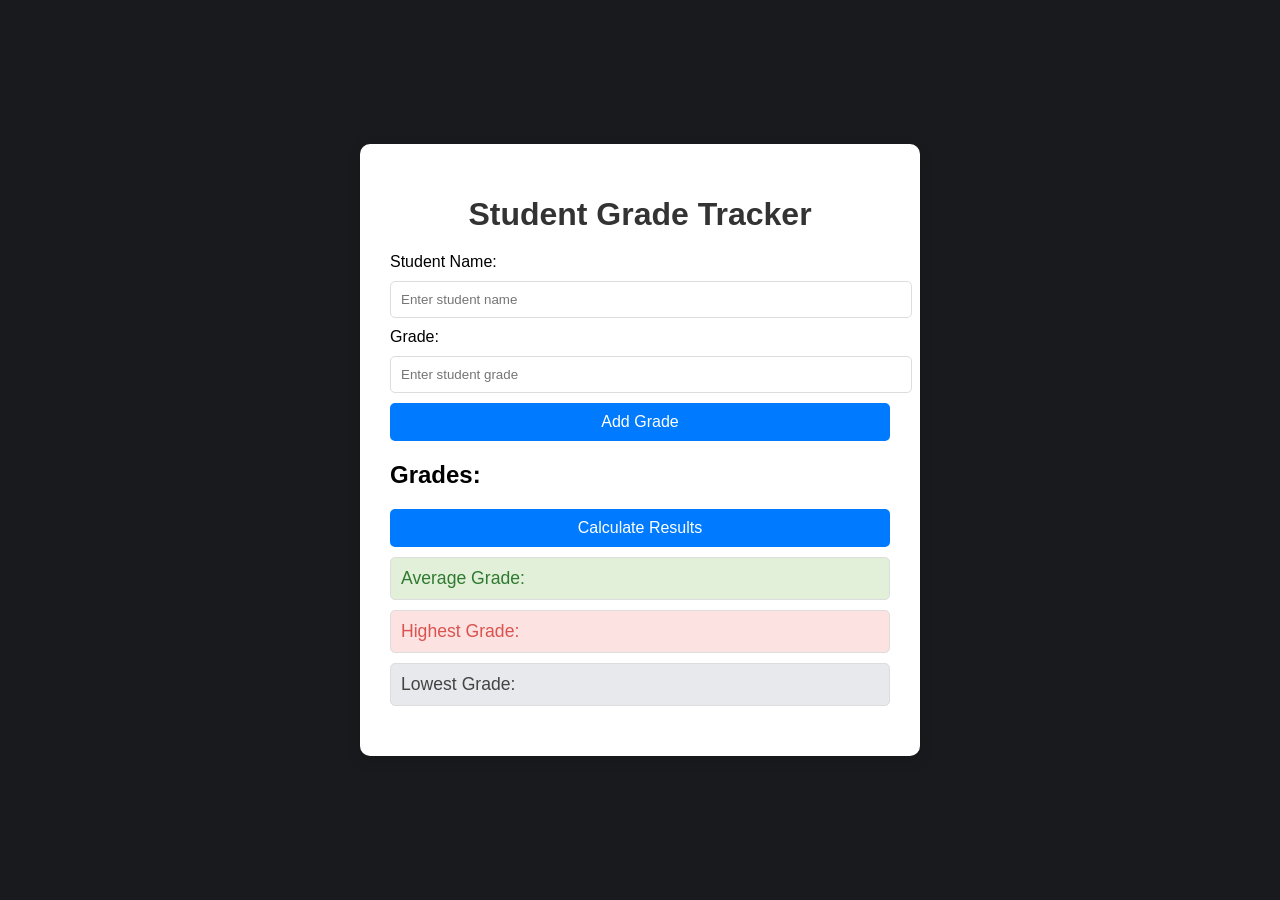
==== TASK-1/Student_Grade_Tracker/index.html @ c4af233d "completed CodeAlpha t-1" ====
<!DOCTYPE html>
<html lang="en">
<head>
    <meta charset="UTF-8">
    <meta name="viewport" content="width=device-width, initial-scale=1.0">
    <title>Student Grade Tracker</title>
    <link rel="stylesheet" href="styles.css">
</head>
<body>
    <div class="container">
        <h1>Student Grade Tracker</h1>
        <div class="input-section">
            <label for="student-name">Student Name:</label>
            <input type="text" id="student-name" placeholder="Enter student name">
            <label for="student-grade">Grade:</label>
            <input type="number" id="student-grade" placeholder="Enter student grade">
            <button onclick="addGrade()">Add Grade</button>
        </div>
        <div class="grades-list">
            <h2>Grades:</h2>
            <ul id="grades-list"></ul>
        </div>
        <div class="results-section">
            <button onclick="calculateResults()">Calculate Results</button>
            <p id="average-grade">Average Grade: </p>
            <p id="highest-grade">Highest Grade: </p>
            <p id="lowest-grade">Lowest Grade: </p>
        </div>
    </div>
    <script src="script.js"></script>
</body>
</html>
---- TASK-1/Student_Grade_Tracker/styles.css ----
/* General Styling */
body {
    font-family: 'Arial', sans-serif;
    display: flex;
    justify-content: center;
    align-items: center;
    height: 100vh;
    margin: 0;
    background-color: #191a1d;
}

.container {
    background: #ffffff;
    padding: 30px;
    border-radius: 10px;
    box-shadow: 0 5px 15px rgba(0, 0, 0, 0.1);
    max-width: 500px;
    width: 100%;
}

h1 {
    text-align: center;
    color: #333;
    font-size: 2rem;
    margin-bottom: 20px;
}

.input-section, .grades-list, .results-section {
    margin-bottom: 20px;
}

input, button {
    display: block;
    width: 100%;
    padding: 10px;
    margin: 10px 0;
    border-radius: 5px;
    border: 1px solid #ddd;
}

input:focus {
    border-color: #007bff;
    outline: none;
    box-shadow: 0 0 5px rgba(0, 123, 255, 0.5);
}

button {
    background-color: #007bff;
    color: white;
    border: none;
    cursor: pointer;
    font-size: 1rem;
    transition: background-color 0.3s ease;
}

button:hover {
    background-color: #0056b3;
}

/* Grades List Styling */
.grades-list ul {
    list-style-type: none;
    padding: 0;
}

.grades-list ul li {
    background: #7cb5f1;
    color: rgb(0, 0, 0);
    padding: 10px;
    margin-bottom: 5px;
    border-radius: 5px;
    font-weight: bolder;
    font-size: 1rem;
    display: flex;
    justify-content: space-between;
    align-items: center;
}

.delete-button {
    background: #d9534f;
    border: none;
    width: max-content;
    border-radius: 5px;
    cursor: pointer;
    color: white;
    margin-left: 10px;
    transition: background 0.3s ease;
}

.delete-button:hover {
    background: #c9302c;
}

/* Results Section Styling */
.results-section p {
    font-size: 1.1rem;
    margin: 10px 0;
    padding: 10px;
    background: #f8f9fa;
    border: 1px solid #ddd;
    border-radius: 5px;
}

#average-grade {
    background-color: #e2f0d9;
    color: #2f7a31;
}

#highest-grade {
    background-color: #fde2e2;
    color: #d9534f;
}

#lowest-grade {
    background-color: #e8e9ed;
    color: #444;
}
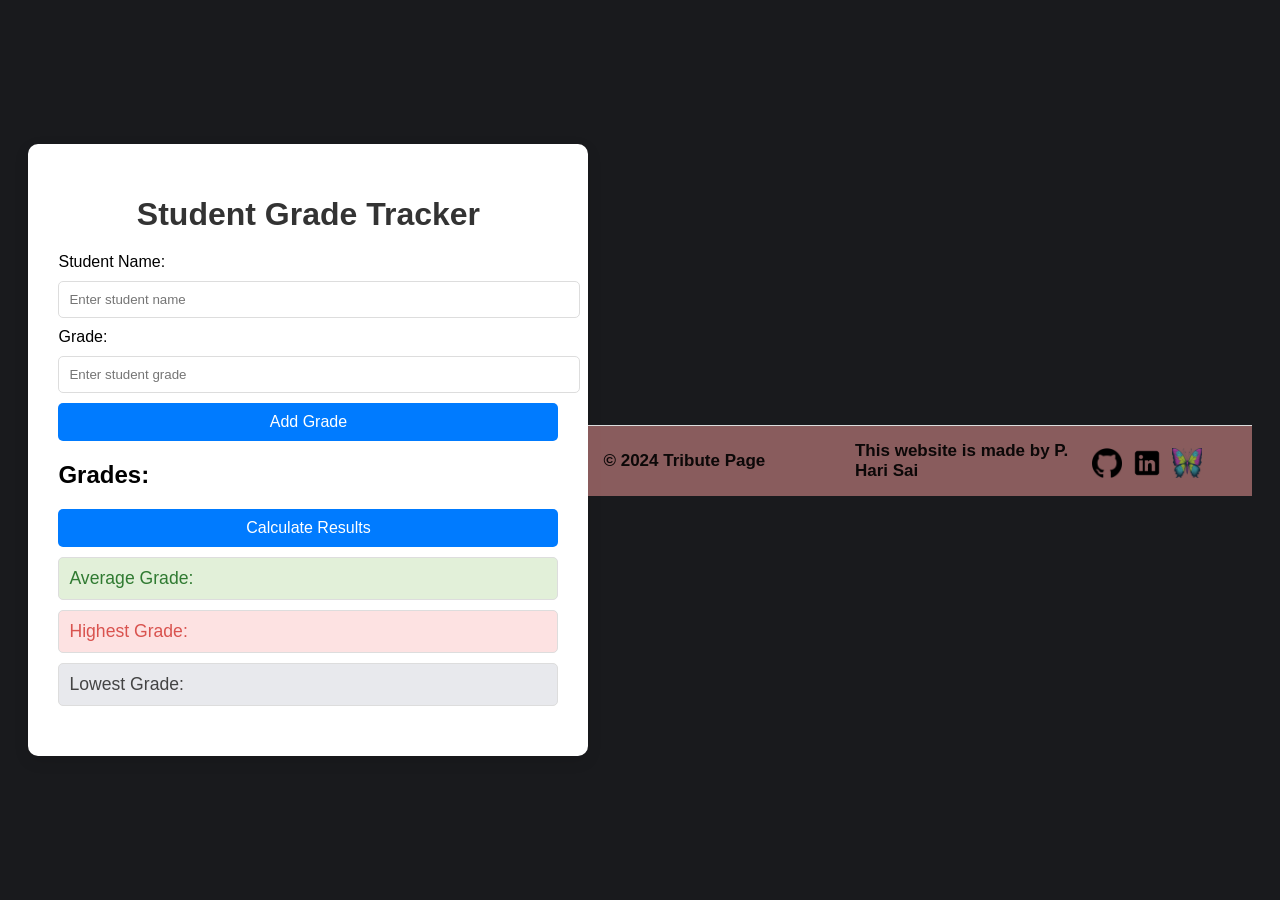
==== commit f30c0278: "completed Codealpha task-1 ✅" ====
--- a/TASK-1/Student_Grade_Tracker/index.html
+++ b/TASK-1/Student_Grade_Tracker/index.html
@@ -27,6 +27,17 @@
             <p id="lowest-grade">Lowest Grade: </p>
         </div>
     </div>
+    <footer>
+        <div class="contact">
+            <p>&copy; 2024 Tribute Page</p>
+            <p>This website is made by P. Hari Sai</p>
+            <div class="social-links">
+                <a href="https://github.com/harisaigithub" target="_blank"><img src="asserts/github-logo.png" alt="GitHub"></a>
+                <a href="https://www.linkedin.com/in/parasa-hari-sai" target="_blank"><img src="asserts/linkedin-logo.png" alt="LinkedIn"></a>
+                <a href="https://parasa-harisai-portfolio.netlify.app/" target="_blank"><img src="asserts/website-logo.png" alt="Website"></a>
+            </div>
+        </div>
+    </footer>
     <script src="script.js"></script>
 </body>
 </html>
--- a/TASK-1/Student_Grade_Tracker/styles.css
+++ b/TASK-1/Student_Grade_Tracker/styles.css
@@ -115,3 +115,71 @@
     background-color: #e8e9ed;
     color: #444;
 }
+footer {
+    text-align: center;
+    padding: none;
+    font-size: 0.9em;
+    color: #777;
+    border-top: 1px solid #ddd;
+    margin-top: 20px;
+    background-color: rgba(186, 120, 120, 0.7);
+    color: rgb(20, 9, 9);
+}
+
+footer .contact {
+    display: flex;
+    align-items: center;
+    color: #0c0808;
+    text-align: left;
+    justify-content: center;
+}
+
+footer .contact p {
+    margin: 15px;
+    width: 100%;
+    font-size: 17px;
+    font-weight: bold;
+}
+
+footer .contact .social-links {
+    display: flex;
+    gap: 10px;
+    margin-top: 10px;
+    margin-right: 50px;
+}
+
+footer .contact .social-links a {
+    color: #fff;
+    text-decoration: none;
+    font-size: 20px;
+    font-weight: bold;
+}
+
+footer .contact .social-links a:hover {
+    color: #ffeb3b;
+    text-shadow: 1px 1px 4px red;
+}
+
+.social-links a img {
+    width: 30px;
+    height: 30px;
+    transition: transform 0.2s;
+}
+
+.social-links a:hover img {
+    transform: scale(1.1);
+}
+
+@media (max-width: 600px) {
+    header h1 {
+        font-size: 2em;
+    }
+
+    header p {
+        font-size: 1em;
+    }
+
+    .intro p {
+        font-size: 1em;
+    }
+}
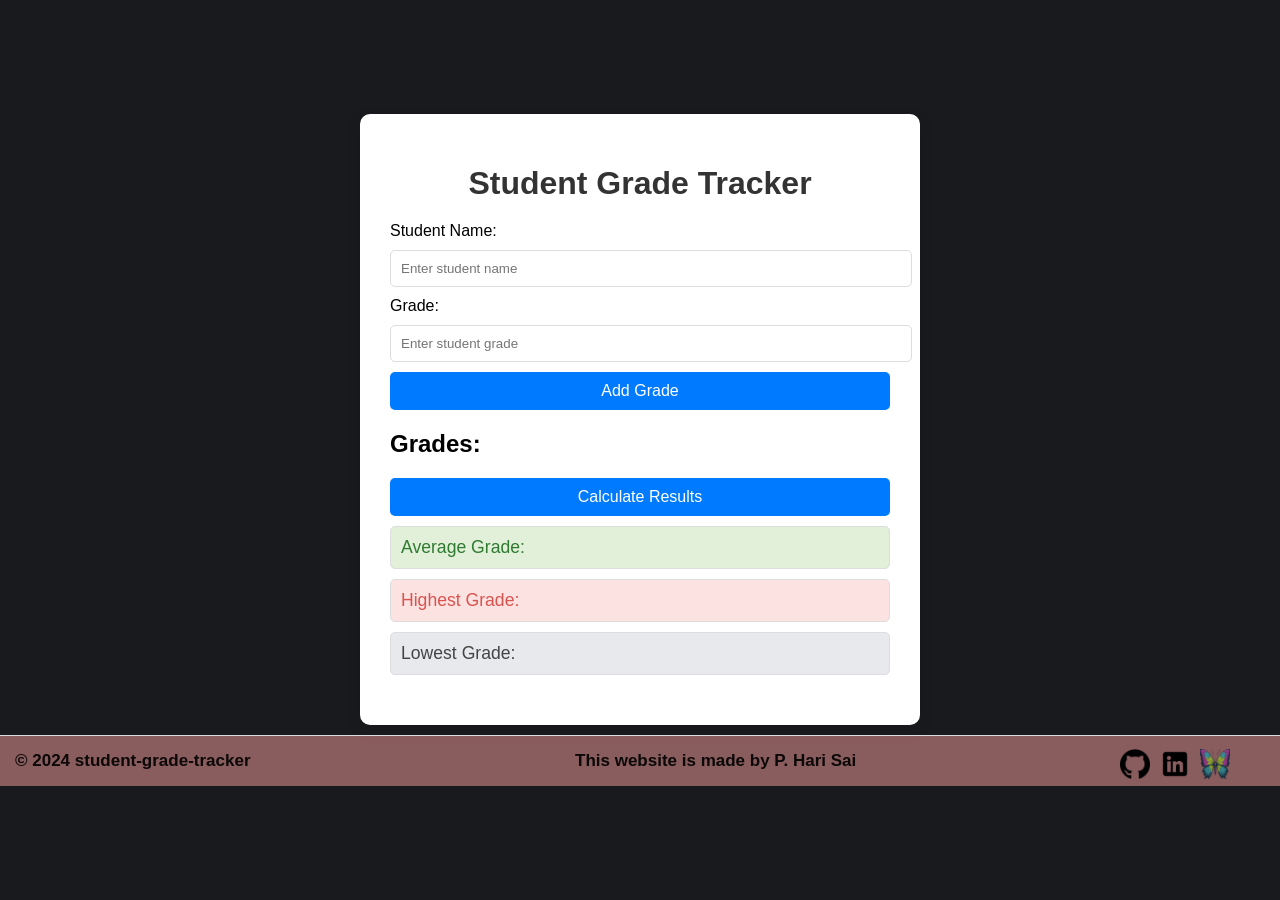
==== commit 7631007b: "complete CodeAlpha t-1 student-grade-tracker" ====
--- a/TASK-1/Student_Grade_Tracker/index.html
+++ b/TASK-1/Student_Grade_Tracker/index.html
@@ -1,11 +1,13 @@
 <!DOCTYPE html>
 <html lang="en">
+
 <head>
     <meta charset="UTF-8">
     <meta name="viewport" content="width=device-width, initial-scale=1.0">
     <title>Student Grade Tracker</title>
     <link rel="stylesheet" href="styles.css">
 </head>
+
 <body>
     <div class="container">
         <h1>Student Grade Tracker</h1>
@@ -27,17 +29,21 @@
             <p id="lowest-grade">Lowest Grade: </p>
         </div>
     </div>
-    <footer>
-        <div class="contact">
-            <p>&copy; 2024 Tribute Page</p>
-            <p>This website is made by P. Hari Sai</p>
-            <div class="social-links">
-                <a href="https://github.com/harisaigithub" target="_blank"><img src="asserts/github-logo.png" alt="GitHub"></a>
-                <a href="https://www.linkedin.com/in/parasa-hari-sai" target="_blank"><img src="asserts/linkedin-logo.png" alt="LinkedIn"></a>
-                <a href="https://parasa-harisai-portfolio.netlify.app/" target="_blank"><img src="asserts/website-logo.png" alt="Website"></a>
+        <footer>
+            <div class="contact">
+                <p>&copy; 2024 student-grade-tracker</p>
+                <p>This website is made by P. Hari Sai</p>
+                <div class="social-links">
+                    <a href="https://github.com/harisaigithub" target="_blank"><img src="asserts/github-logo.png"
+                            alt="GitHub"></a>
+                    <a href="https://www.linkedin.com/in/parasa-hari-sai" target="_blank"><img
+                            src="asserts/linkedin-logo.png" alt="LinkedIn"></a>
+                    <a href="https://parasa-harisai-portfolio.netlify.app/" target="_blank"><img
+                            src="asserts/website-logo.png" alt="Website"></a>
+                </div>
             </div>
-        </div>
-    </footer>
+        </footer>
     <script src="script.js"></script>
 </body>
-</html>
+
+</html>
--- a/TASK-1/Student_Grade_Tracker/styles.css
+++ b/TASK-1/Student_Grade_Tracker/styles.css
@@ -3,6 +3,7 @@
     font-family: 'Arial', sans-serif;
     display: flex;
     justify-content: center;
+    flex-direction: column;
     align-items: center;
     height: 100vh;
     margin: 0;
@@ -115,13 +116,15 @@
     background-color: #e8e9ed;
     color: #444;
 }
+
 footer {
-    text-align: center;
+    text-align: left;
     padding: none;
     font-size: 0.9em;
     color: #777;
+    width: 100%;
+    margin-top: 10px;
     border-top: 1px solid #ddd;
-    margin-top: 20px;
     background-color: rgba(186, 120, 120, 0.7);
     color: rgb(20, 9, 9);
 }
